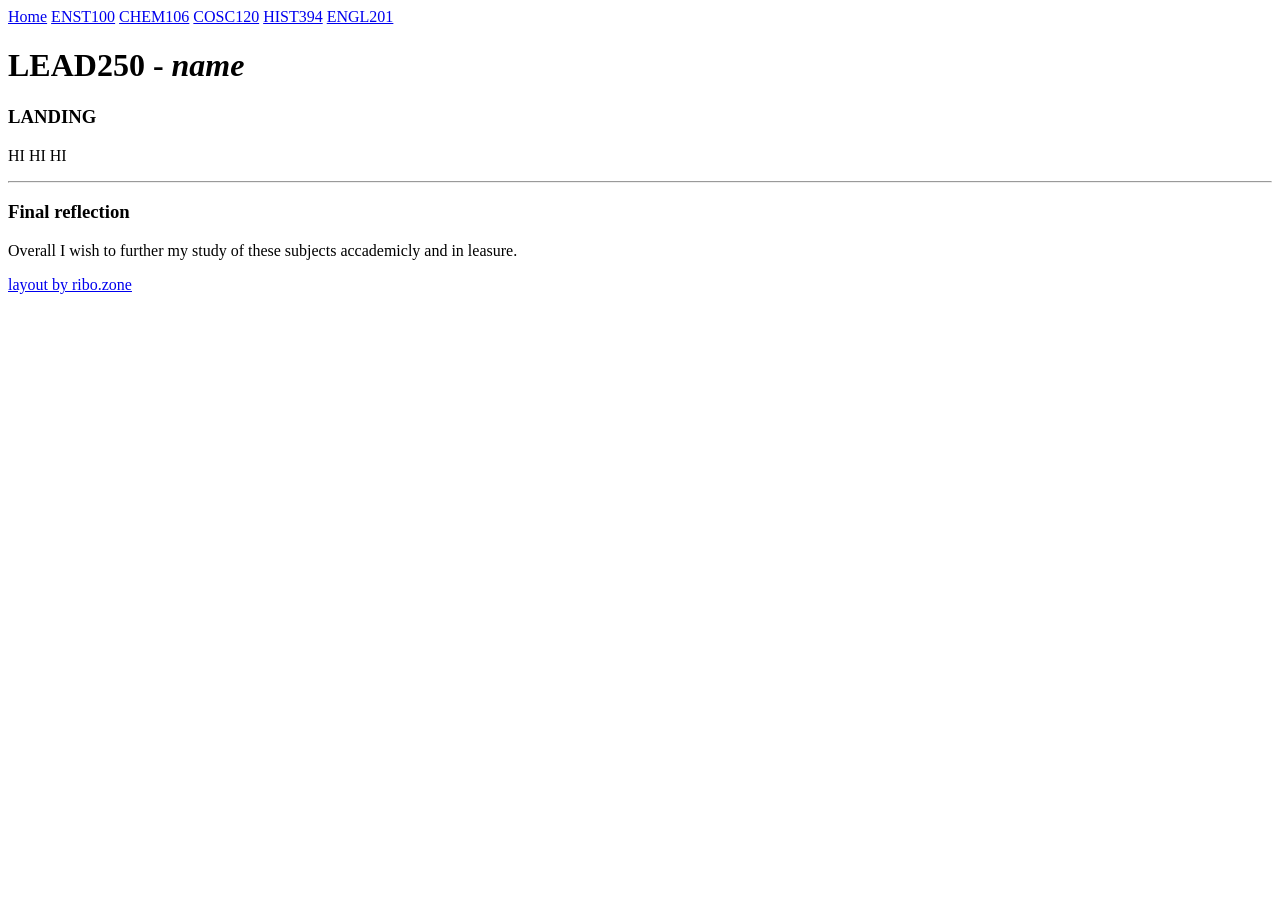
==== index.html @ a33aaa73 "Add files via upload initial commit" ====
<!DOCTYPE html>
<html>
<head>
	<meta charset="utf-8">
	<link href="style/style.css" rel="stylesheet" type="text/css" media="all">
	<meta name="viewport" content="width=device-width, initial-scale=1">
	<title>Home</title>
</head>

<body>

<!-- Sidebar start -->

<nav>
	<div>
	<!-- Optional image in sidebar, will be resized if it's too big -->
	<a href="index.html">Home</a>
	<a href="ENST100.html">ENST100</a>
	<a href="CHEM106.html">CHEM106</a>
  <a href="COSC120.html">COSC120</a>
  <a href="HIST394.html">HIST394</a>
  <a href="ENGL201.html">ENGL201</a>
	<!-- Up to 8 links fit comfortably on my small laptop screen with the image used in the preview;
			Without an image, up to 14 links fit -->
	</div>
</nav>

<div class="stripe"></div>

<!-- Sidebar end -->

<main>

<div class="container"> <!-- Keeps sections from getting too stretched on ultrawide monitors -->

<header>

	<h1>LEAD250 - <i>name</i></h1>

</header>

<section> <!-- Sections are styled with borders, padding, margins, etc -->
  <h3>LANDING</h3>
  <p>HI HI HI</p>
  <hr>

  <h3>Final reflection</h3>
  <p> Overall I wish to further my study of these subjects accademicly and in leasure. </p>

</section>





<footer>

	<p><a href="https://ribo.zone/free/layouts/">layout by ribo.zone</a></p>
	<!-- I won't be mad if you delete this, haha -->
	
</footer> 

</div>

</main>

</body>
</html>
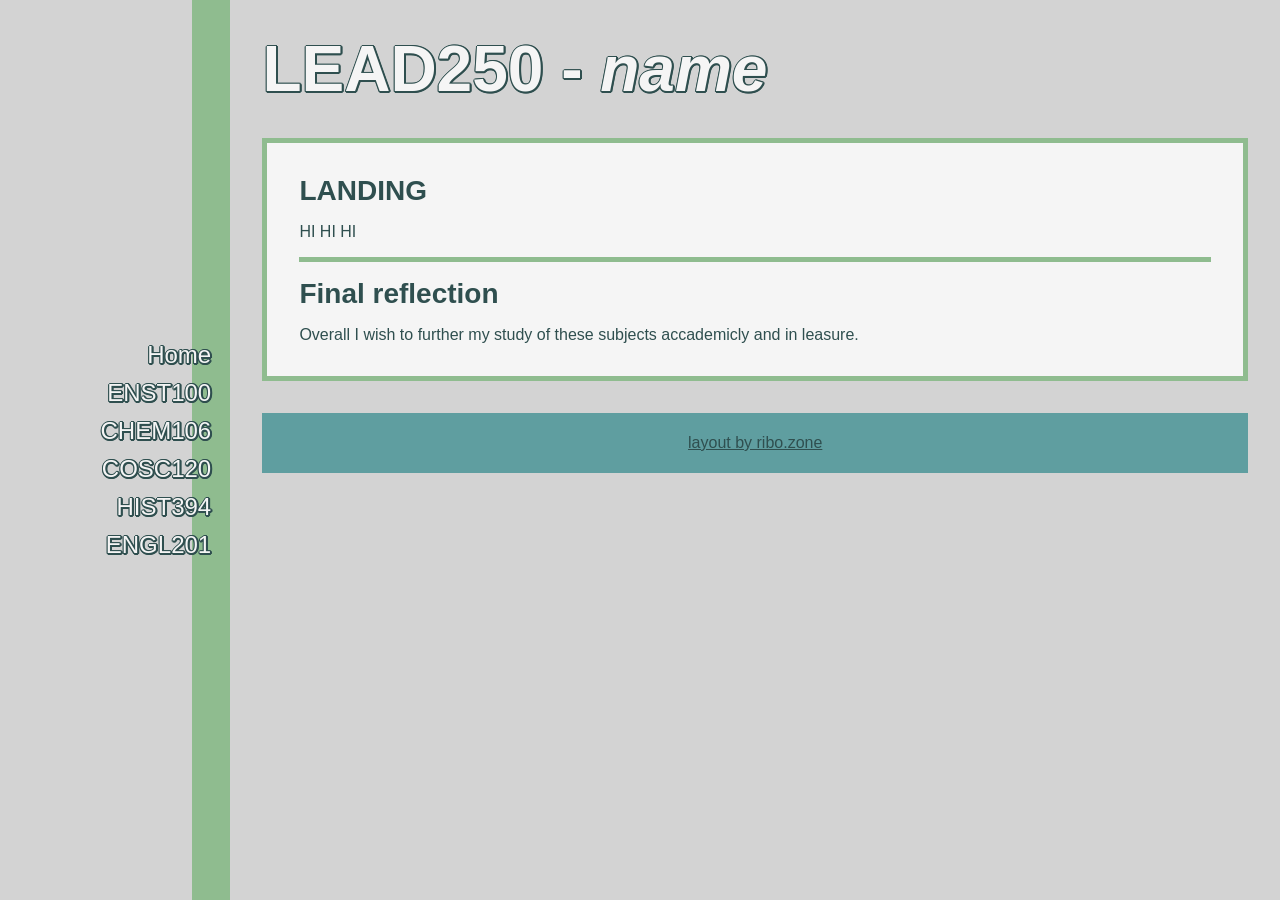
==== commit 8a2ac878: "Update index.html" ====
--- a/index.html
+++ b/index.html
@@ -2,7 +2,7 @@
 <html>
 <head>
 	<meta charset="utf-8">
-	<link href="style/style.css" rel="stylesheet" type="text/css" media="all">
+	<link href="style.css" rel="stylesheet" type="text/css" media="all">
 	<meta name="viewport" content="width=device-width, initial-scale=1">
 	<title>Home</title>
 </head>
--- a/style.css
+++ b/style.css
@@ -0,0 +1,261 @@
+/* STENTOR.CSS v1.0 */
+/* HTML/CSS layout template from https://ribo.zone/free/layouts/ */
+/* last updated: august 11, 2023 */
+
+:root {
+	--text: darkslategray;
+	--line: darkseagreen;
+	--accent: cadetblue;
+	--bg: lightgrey;
+	--fill: whitesmoke;
+}
+
+body { 
+	color: var(--text);
+	font-family: verdana, sans-serif; 
+}
+
+* { 
+	margin: 0;
+	padding: 0;
+	box-sizing: border-box;
+	scrollbar-color: var(--text) var(--line);
+}
+
+*::-webkit-scrollbar { width: 20px; }
+*::-webkit-scrollbar-track { background: var(--line); }
+*::-webkit-scrollbar-thumb { background-color: var(--text); border: transparent; }
+
+img { max-width: 100% }
+
+nav {
+	float: left;
+	width: 15%;
+	height: 100vh;
+	position: relative;
+	background-color: var(--bg);
+}
+
+nav div {
+	height: fit-content;
+	width: fit-content;
+	position: absolute;
+	top: 50%;
+	-ms-transform: translateY(-50%);
+	transform: translateY(-50%);
+	right: -1.5vw;
+	text-align: right;
+}
+
+nav a {
+	display: block;
+	margin: 10px 0;
+	padding: 0;
+	font-size: 1.5em;
+	text-decoration: none;
+	color:var(--fill);
+	filter: drop-shadow(1px 1px 0 var(--text)) 
+			drop-shadow(-1px 1px 0 var(--text)) 
+			drop-shadow(0 -1px 0 var(--text)) 
+			drop-shadow(1px 0 var(--text));
+}
+
+nav a:hover, nav a:focus {
+	color: var(--accent);
+}
+
+main {
+	float:left;
+	width: 82%;
+	height: 100vh;
+	padding: 2em;
+	overflow-y: scroll;
+	background-color: var(--bg);
+}
+
+.container { max-width: 1500px }
+
+section {
+	margin: 2em 0;
+	padding: 1em 2em;
+	background-color: var(--fill);
+	border: 5px solid var(--line);
+}
+
+.stripe {
+	float: left;
+	width: 3%;
+	height: 100vh;
+	background-color: var(--line);
+}
+
+hr {
+	border: none;
+	border-top: 5px solid var(--line);
+}
+
+header {
+	font-size: 2em;
+	margin-bottom: 2rem;
+	color:var(--fill);
+	filter: drop-shadow(1px 1px 0 var(--text))
+			drop-shadow(-1px 1px 0 var(--text))
+			drop-shadow(0 -1px 0 var(--text))
+			drop-shadow(1px 0 var(--text));
+}
+
+h2, h3, h4, h5, h6, p, table, details, cite, blockquote, img {
+	margin: 1rem 0;
+}
+
+ul, ol, dl {
+	margin: 1rem 0 1rem 2rem;
+}
+
+ul ul, ol ol { 
+	margin: 0 0 0 2rem;
+}
+
+p, table,  ul, ol, dl {
+	font-size: 1rem;
+}
+
+a { 
+	color: var(--accent);
+	padding: 2px;
+}
+
+p a:hover { 
+	color: var(--fill);
+	background-color: var(--accent);
+}
+
+h6 { font-size: 1em; }
+h5 { font-size: 1.25em; }
+h4 { font-size: 1.5em; }
+h3 { font-size: 1.75em; }
+h2 { font-size: 2em;
+	text-align: center;
+	background-color: var(--accent);
+	padding: 5px;
+}
+
+blockquote {
+	background-color: var(--accent);
+	color: var(--fill);
+	padding: 1em;
+}
+
+blockquote a, blockquote code {
+	color: var(--text);
+}
+
+cite { 
+	display: block;
+	text-align: right;
+}
+
+code, details, pre {
+	background-color: var(--bg);
+}
+
+code { 
+	font-family: 'Courier New', monospace; 
+	padding: 2px;
+}
+
+details, pre {
+	padding: 1em;
+}
+
+pre { overflow-x: auto; }
+
+details p { margin: 1rem 0 1rem 2rem; }
+
+table {	border: 5px solid var(--line); }
+tr, td, th { border: 2px solid var(--line); }
+td, th { padding: 3px }
+
+figcaption { 
+	text-align: center;
+	margin: -0.5em 1em 1em 1em;
+}
+
+footer { 
+	font-size: 1em;
+	text-align: center;
+	background-color: var(--accent); 
+	margin-top: 2em;
+	padding: 5px;
+}
+
+footer a { color: var(--text); }
+
+.flex-box {
+    display:flex;
+    flex-wrap:wrap;
+    margin: -1em;
+	align-items: flex-start;
+}
+
+.flex-box section {
+	margin: 1em;
+	}
+
+.full { flex: 1 1 100%;}
+.half { flex: 1 1 calc(50% - 2em); }
+.third { flex: 1 1 calc(33% - 2em); }
+.twothird { flex: 1 1 calc(66% - 2em); }
+.quarter { flex: 1 1 calc(25% - 2em); }
+.threequarter { flex: 1 1 calc(75% - 2em); }
+
+@media screen and (max-width: 800px){
+
+	nav, main, .stripe {
+		float: none;
+		width: 100%;
+		height: fit-content;
+	}
+	
+	nav { padding: 2vw }
+	
+	nav div {
+		height: fit-content;
+		width: 100%;
+		position: static;
+		-ms-transform: translateY(0);
+		transform: translateY(0);
+		text-align: right;
+	}
+	
+	nav img {
+		z-index: -1;
+		position: absolute;
+		left:0;
+		max-height: 100%;
+	}
+	
+	nav a {
+		display: inline-block;
+		margin: 5px;
+	}
+	
+	nav a::after { content: " ↗"; }
+	
+	main { 
+		overflow: auto;
+		padding: 2em 1em;
+	}
+	
+	header { 
+		text-align: center;
+		font-size: 1.5em;
+	}
+	
+	section { padding: 0 1em; }
+	
+	.stripe { height: 30px; }
+	
+	*::-webkit-scrollbar { width: 10px; }
+	
+}
